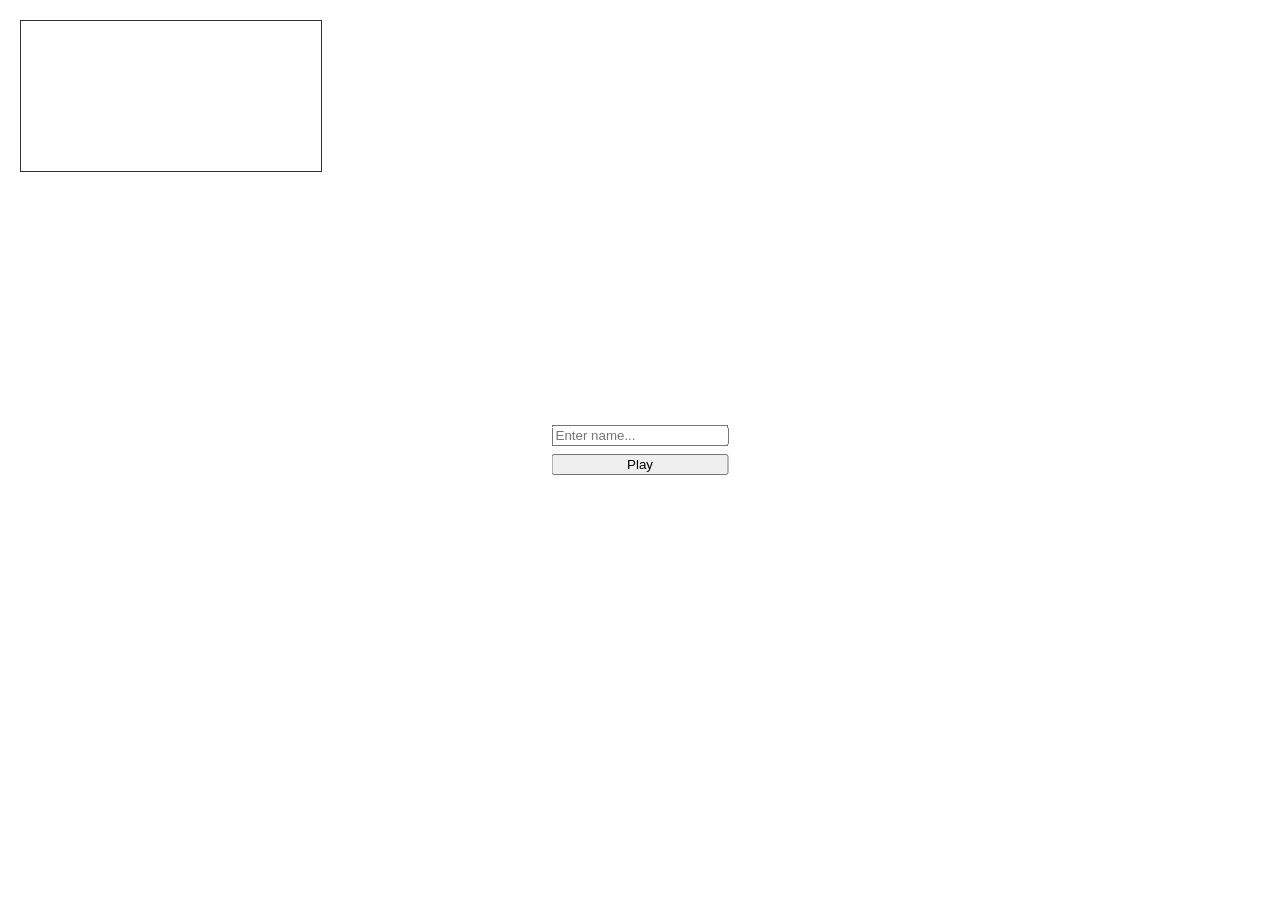
==== client/index.html @ 5a020991 "Solve moving for client" ====
<!DOCTYPE html>
<html>
<head>
    <link rel="stylesheet" href="style.css">
    <link rel="icon" href="data:,">
    <title>AGorio</title>
</head>
<body>
    <div id="menu">
        <input id="name-input" type="text" placeholder="Enter name..." maxlength="16">
        <button id="play-btn">Play</button>
    </div>
    <canvas id="canvas"></canvas>

    <script type="module" src="scripts/main.js"></script>
</body>
</html>
---- client/style.css ----
body {
    margin: 0;
    padding: 20px;
    font-family: sans-serif;
}

canvas {
    border: 1px solid #333;
    background-color: #ffffff;
    display: block;
    margin-bottom: 20px;
}

#menu {
    position: absolute;
    top: 50%;
    left: 50%;
    transform: translate(-50%, -50%);
    display: flex;
    flex-direction: column;
    gap: 8px;
}

#menu.hidden {
    display: none;
}
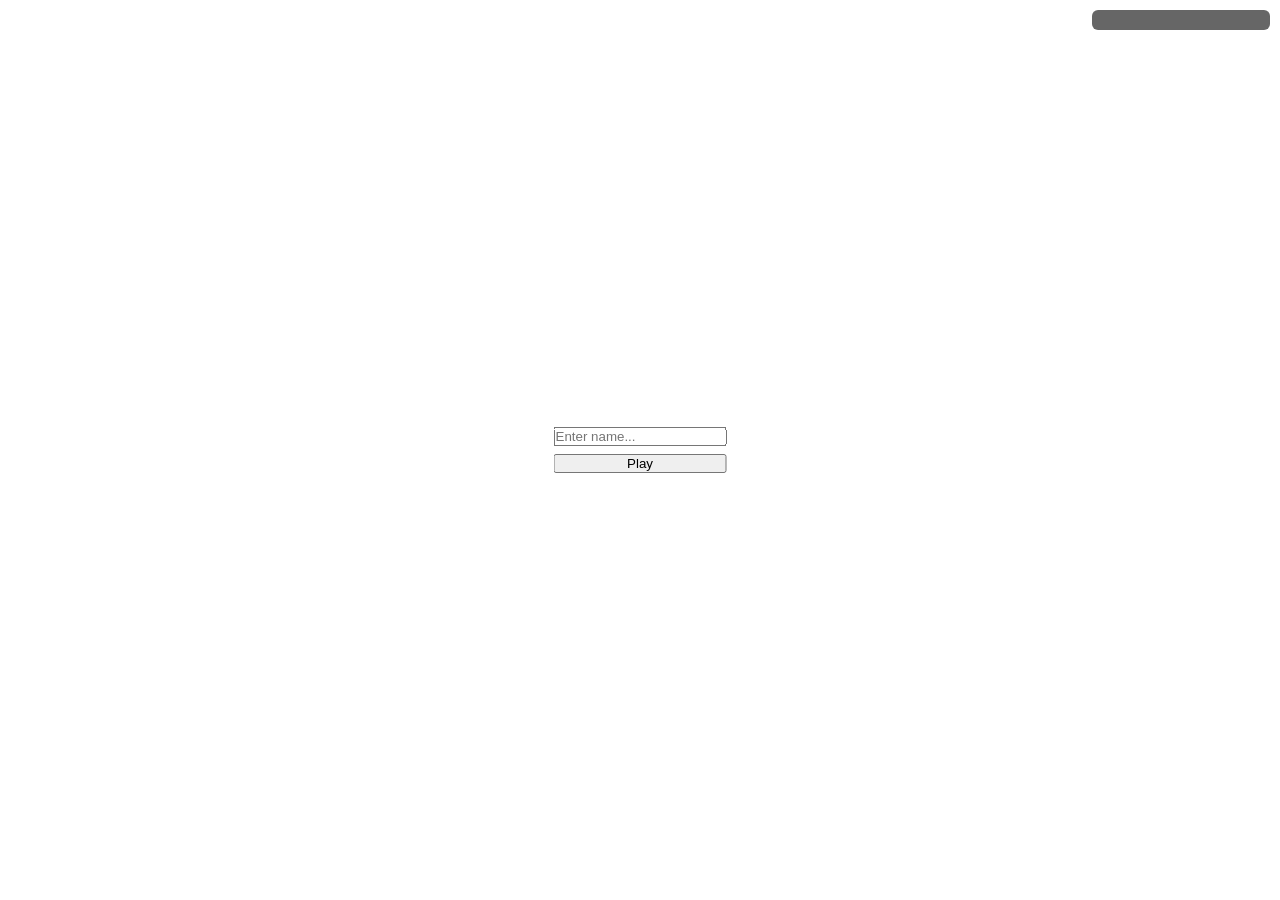
==== commit 9dc21c71: "Add leaderboard" ====
--- a/client/index.html
+++ b/client/index.html
@@ -10,6 +10,9 @@
         <input id="name-input" type="text" placeholder="Enter name..." maxlength="16">
         <button id="play-btn">Play</button>
     </div>
+
+    <div id="leaderboard"></div>
+
     <canvas id="canvas"></canvas>
 
     <script type="module" src="scripts/main.js"></script>
--- a/client/style.css
+++ b/client/style.css
@@ -1,16 +1,18 @@
+* {
+    margin: 0;
+    padding: 0;
+}
+
 body {
-    margin: 0;
-    padding: 20px;
     font-family: sans-serif;
 }
 
 canvas {
-    border: 1px solid #333;
+    display: block;
     background-color: #ffffff;
-    display: block;
-    margin-bottom: 20px;
 }
 
+/* Menu */
 #menu {
     position: absolute;
     top: 50%;
@@ -24,3 +26,36 @@
 #menu.hidden {
     display: none;
 }
+
+/* Leaderboard */
+#leaderboard {
+    position: absolute;
+    top: 10px;
+    right: 10px;
+    background: rgba(0, 0, 0, 0.6);
+    color: white;
+    padding: 10px 14px;
+    border-radius: 6px;
+    font: 14px sans-serif;
+    min-width: 150px;
+}
+
+#leaderboard h3 {
+    margin: 0 0 6px;
+    font-size: 14px;
+    text-align: center;
+}
+
+#leaderboard ol {
+    margin: 0;
+    padding: 0 0 0 20px;
+}
+
+#leaderboard li {
+    padding: 2px 0;
+}
+
+#leaderboard li.me {
+    font-weight: bold;
+    color: #ffcc00;
+}
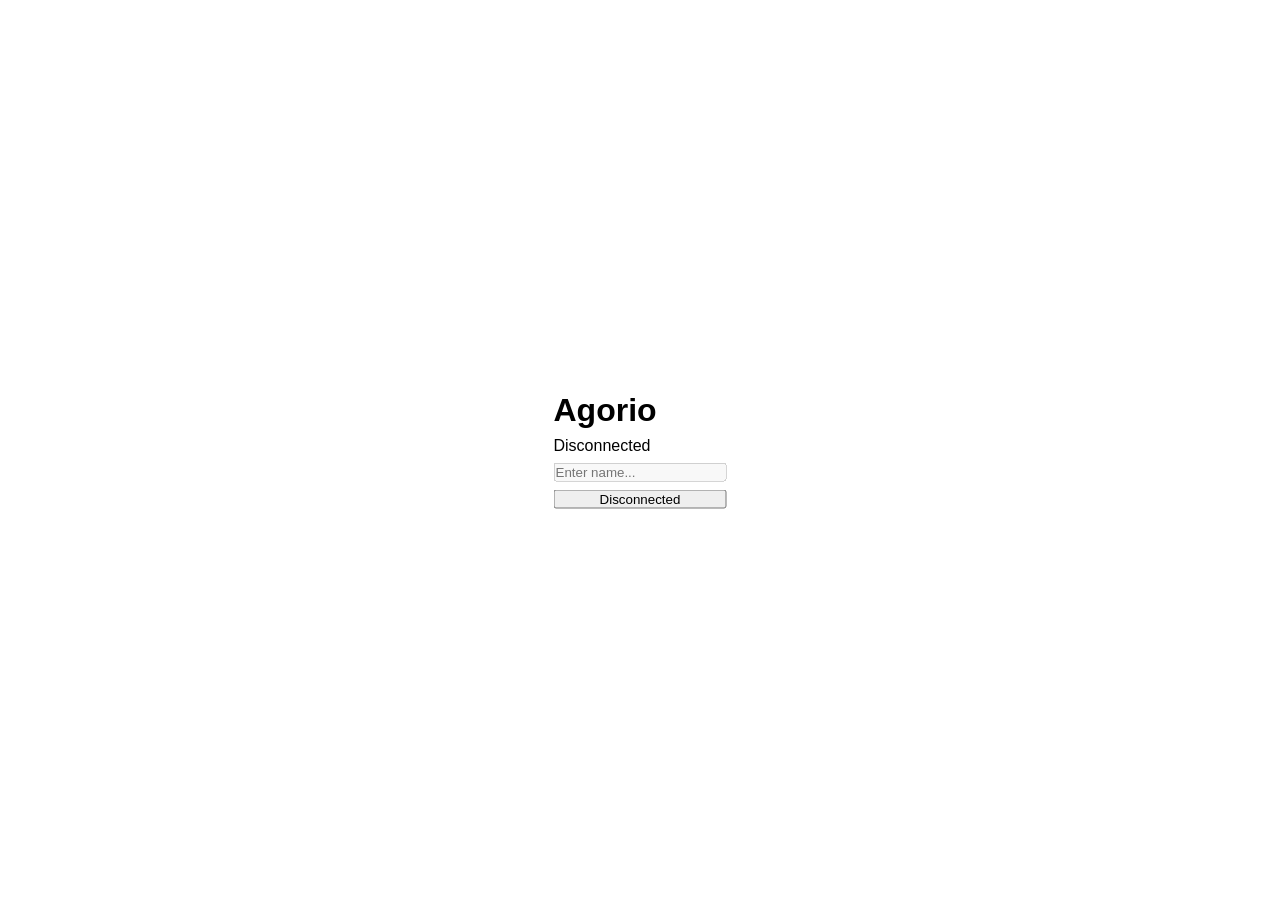
==== commit 6d5a33f0: "Refactor into config file, fix security issues" ====
--- a/client/index.html
+++ b/client/index.html
@@ -7,6 +7,8 @@
 </head>
 <body>
     <div id="menu">
+        <h1>Agorio</h1>
+        <p id="menu-message"></p>
         <input id="name-input" type="text" placeholder="Enter name..." maxlength="16">
         <button id="play-btn">Play</button>
     </div>
--- a/client/style.css
+++ b/client/style.css
@@ -42,20 +42,40 @@
 
 #leaderboard h3 {
     margin: 0 0 6px;
-    font-size: 14px;
+    font-size: 24px;
     text-align: center;
 }
 
 #leaderboard ol {
     margin: 0;
-    padding: 0 0 0 20px;
+    padding: 0;
+    list-style: none;
 }
 
 #leaderboard li {
+    display: grid;
+    grid-template-columns: minmax(0, 1fr) auto;
+    gap: 16px;
+    align-items: baseline;
     padding: 2px 0;
+}
+
+.leaderboard-name {
+    overflow: hidden;
+    text-overflow: ellipsis;
+    white-space: nowrap;
+}
+
+.leaderboard-score {
+    font-variant-numeric: tabular-nums;
+    text-align: right;
 }
 
 #leaderboard li.me {
     font-weight: bold;
     color: #ffcc00;
 }
+
+#leaderboard:empty {
+    display: none;
+}
